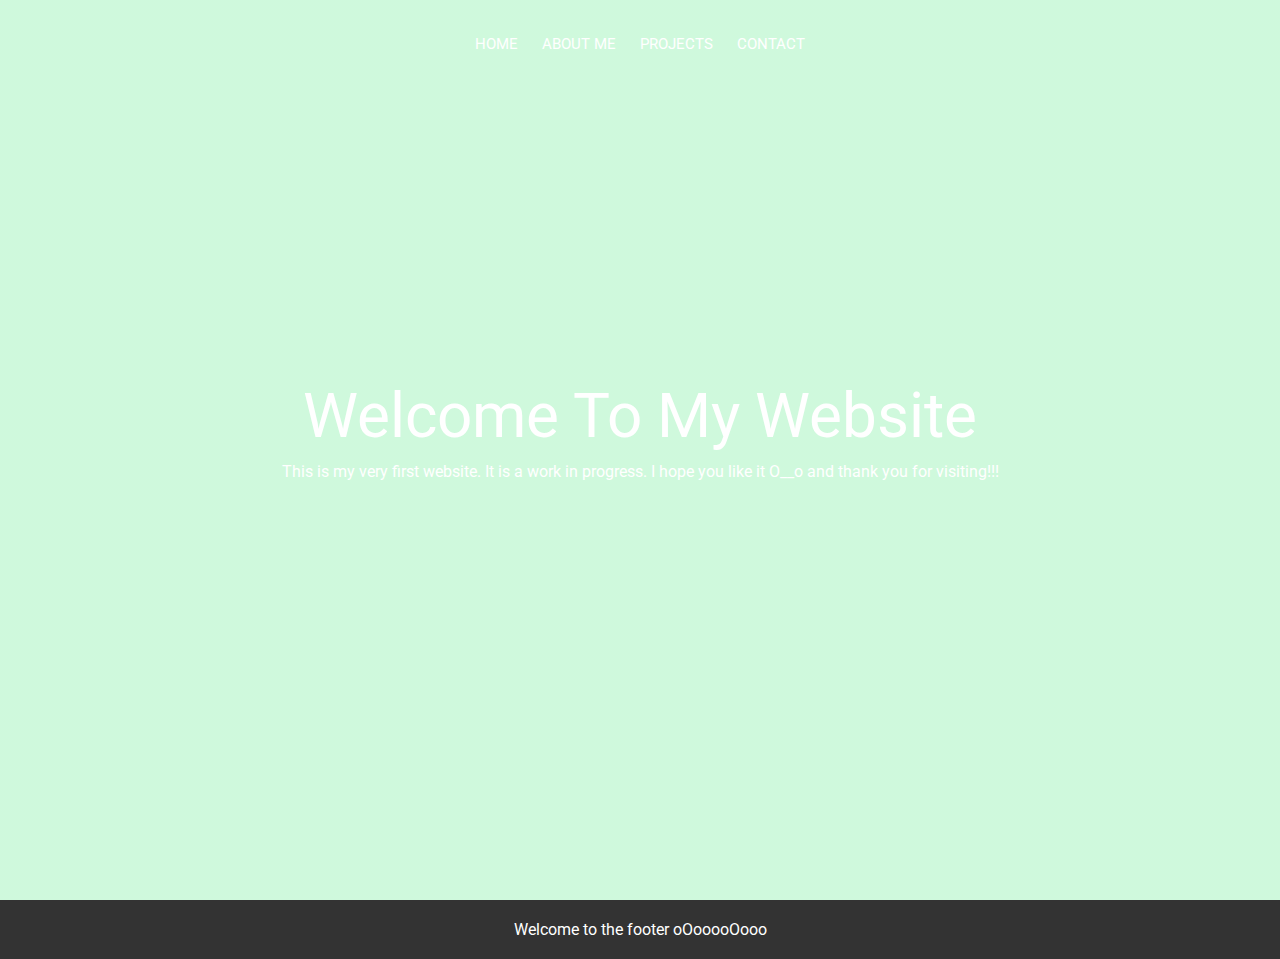
==== index.html @ 8a6c9f1d "Start of my Website" ====
<!DOCTYPE html>
<html lang="en">
<head>
    <meta charset="UTF-8">
    <meta name="viewport" content="width=device-width, initial-scale=1.0">
    <title>Devyn's Website 0_o</title>
    <link rel="stylesheet" href="style.css">
    <link rel="preconnect" href="https://fonts.googleapis.com">
    <link rel="preconnect" href="https://fonts.gstatic.com" crossorigin>
    <link href="https://fonts.googleapis.com/css2?family=Roboto:ital,wght@0,100;0,300;0,400;0,500;0,700;0,900;1,100;1,300;1,400;1,500;1,700;1,900&display=swap" rel="stylesheet">
</head>
<body>
    <!-- Header Section -->
    <section class="header">
        <nav>
            <div class="nav-links">
                <ul>
                    <li><a href="">HOME</a></li>
                    <li><a href="">ABOUT ME</a></li>
                    <li><a href="">PROJECTS</a></li>
                    <li><a href="">CONTACT</a></li>
                </ul>
            </div>
        </nav>

        <!-- Text Content -->
        <div class="text-box">
            <h1>Welcome To My Website</h1>
            <p>This is my very first website. It is a work in progress. I hope you like it O__o and thank you for visiting!!!</p>
        </div>
    </section>

    <!-- Footer Section (Move it out of the header section) -->
    <footer class="footer">
        <p>Welcome to the footer oOooooOooo</p>
    </footer>
</body>
</html>
---- style.css ----
*{
    margin: 0;
    padding: 0;
    font-family: "Roboto", sans-serif;
    font-weight: 400;
}
.header{
    min-height: 100vh;
    width: 100%;
    background-image: linear-gradient(rgba(15, 225, 82, 0.2),rgba(15, 225, 82, 0.2)),url(photos/back.jpg);
    background-position: center;
    background-size: cover;
    position: relative;
}

nav{
    display: flex;
    padding: 2% 6%;
    justify-content: center;
    align-items: center;
}

.nav-content{
    display: flex;
    align-items: center;
}

.nav-links{
    display: flex;
    align-items: center;
}
.nav-links ul {
    display: flex;
    align-items: center;
}

.nav-links ul li{
    list-style: none;
    display: inline-block;
    padding: 8px 12px;
    position: relative;
}

.nav-links ul li a{
    color: #fff;
    text-decoration: none;
    font-size: 15px;
}

.nav-links ul li::after{
    content:'';
    width: 0%;
    height: 2px;
    background: #e424e4;
    display: block;
    margin: auto;
    transition: 100ms;
}

.nav-links ul li:hover::after{
    width: 100%;
}

.text-box{
    width: 90%;
    color: #fff;
    position: absolute;
    top: 50%;
    left: 50%;
    transform: translate(-50%,-50%);
    text-align: center;
}
.text-box h1{
    font-size: 62px;
}

.text-box p{
    margin: 10px 0px 40px;
    font-size: 16px;
    color: #fff;
}


.footer{
    background-color: #333;
    color: #fff;
    text-align: center;
    padding: 20px 0px;
    position: relative;
    width: 100%;
    bottom: 0;
}











.roboto-thin {
    font-family: "Roboto", sans-serif;
    font-weight: 100;
    font-style: normal;
  }
  
  .roboto-light {
    font-family: "Roboto", sans-serif;
    font-weight: 300;
    font-style: normal;
  }
  
  .roboto-regular {
    font-family: "Roboto", sans-serif;
    font-weight: 400;
    font-style: normal;
  }
  
  .roboto-medium {
    font-family: "Roboto", sans-serif;
    font-weight: 500;
    font-style: normal;
  }
  
  .roboto-bold {
    font-family: "Roboto", sans-serif;
    font-weight: 700;
    font-style: normal;
  }
  
  .roboto-black {
    font-family: "Roboto", sans-serif;
    font-weight: 900;
    font-style: normal;
  }
  
  .roboto-thin-italic {
    font-family: "Roboto", sans-serif;
    font-weight: 100;
    font-style: italic;
  }
  
  .roboto-light-italic {
    font-family: "Roboto", sans-serif;
    font-weight: 300;
    font-style: italic;
  }
  
  .roboto-regular-italic {
    font-family: "Roboto", sans-serif;
    font-weight: 400;
    font-style: italic;
  }
  
  .roboto-medium-italic {
    font-family: "Roboto", sans-serif;
    font-weight: 500;
    font-style: italic;
  }
  
  .roboto-bold-italic {
    font-family: "Roboto", sans-serif;
    font-weight: 700;
    font-style: italic;
  }
  
  .roboto-black-italic {
    font-family: "Roboto", sans-serif;
    font-weight: 900;
    font-style: italic;
  }
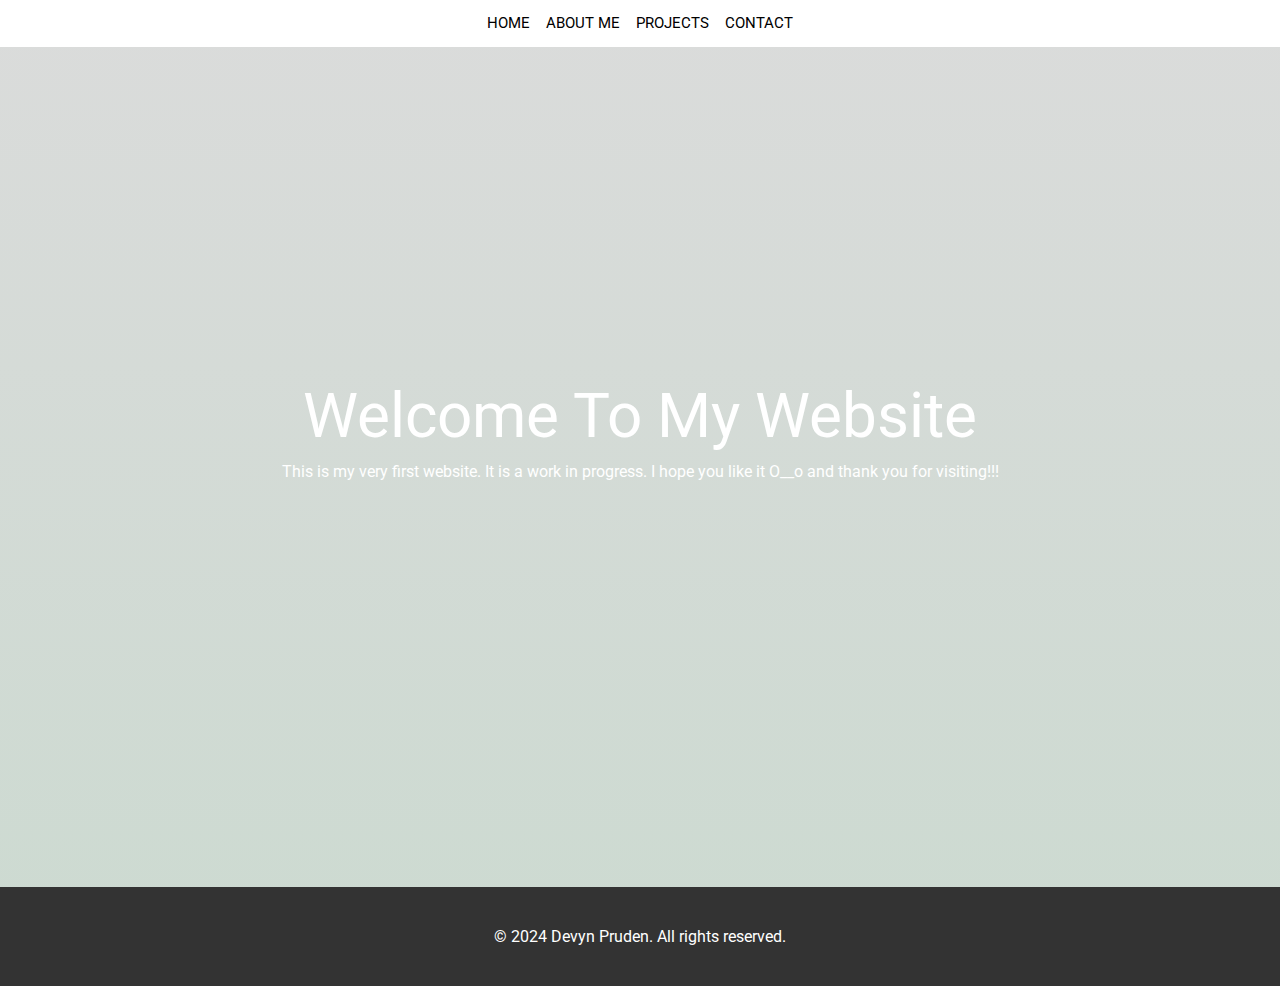
==== commit 576b9ee9: "Updated about page, and created the contact form :)" ====
--- a/index.html
+++ b/index.html
@@ -15,15 +15,16 @@
         <nav>
             <div class="nav-links">
                 <ul>
-                    <li><a href="">HOME</a></li>
-                    <li><a href="">ABOUT ME</a></li>
+                    <li><a href="index.html">HOME</a></li>
+                    <li><a href="about.html">ABOUT ME</a></li>
                     <li><a href="">PROJECTS</a></li>
-                    <li><a href="">CONTACT</a></li>
+                    <li><a href="contact.html">CONTACT</a></li>
                 </ul>
             </div>
         </nav>
+    </section>
 
-        <!-- Text Content -->
+    <section class="content-with-bg">
         <div class="text-box">
             <h1>Welcome To My Website</h1>
             <p>This is my very first website. It is a work in progress. I hope you like it O__o and thank you for visiting!!!</p>
@@ -32,7 +33,7 @@
 
     <!-- Footer Section (Move it out of the header section) -->
     <footer class="footer">
-        <p>Welcome to the footer oOooooOooo</p>
+        <p>© 2024 Devyn Pruden. All rights reserved.</p>
     </footer>
 </body>
 </html>
--- a/style.css
+++ b/style.css
@@ -5,17 +5,19 @@
     font-weight: 400;
 }
 .header{
-    min-height: 100vh;
-    width: 100%;
-    background-image: linear-gradient(rgba(15, 225, 82, 0.2),rgba(15, 225, 82, 0.2)),url(photos/back.jpg);
-    background-position: center;
-    background-size: cover;
-    position: relative;
+  background-color: #ffffff; 
+  padding: 10px 0; 
+}
+.content-with-bg {
+  min-height: 80vh;
+  background-image: linear-gradient(rgba(69, 77, 72, 0.2),rgba(6, 71, 27, 0.2)),url(photos/back.jpg);
+  background-position: center;
+  background-size: cover;
+  padding: 60px 20px; 
 }
 
 nav{
     display: flex;
-    padding: 2% 6%;
     justify-content: center;
     align-items: center;
 }
@@ -37,21 +39,21 @@
 .nav-links ul li{
     list-style: none;
     display: inline-block;
-    padding: 8px 12px;
+    padding: 3px 8px;
     position: relative;
 }
 
 .nav-links ul li a{
-    color: #fff;
+    color: #000000;
     text-decoration: none;
     font-size: 15px;
 }
 
-.nav-links ul li::after{
+.nav-links ul li::after{ /*NEED TO CREDIT*/
     content:'';
     width: 0%;
     height: 2px;
-    background: #e424e4;
+    background: #182612;
     display: block;
     margin: auto;
     transition: 100ms;
@@ -85,13 +87,163 @@
     background-color: #333;
     color: #fff;
     text-align: center;
-    padding: 20px 0px;
+    padding: 40px 0px;
     position: relative;
     width: 100%;
     bottom: 0;
 }
 
-
+/*<------ABOUT ME PAGE------->*/
+
+.content-with-bg2 {
+  min-height: 80vh;
+  background: #182612;
+  background-position: center;
+  background-size: cover;
+  padding: 60px 20px; 
+  margin-top: 15rem;
+  align-items: center;
+  justify-content: center;
+  display: flex;
+}
+
+.text-box2{
+  width: 90%;
+  color: #fff;
+  position: absolute;
+  top: 50%;
+  left: 50%;
+  transform: translate(-50%,-50%);
+  text-align: center;
+}
+.text-box2 h1{
+  font-size: 62px;
+  margin-top: -200px;
+  color: #182612;
+}
+
+.text-box2 p{
+  margin: 10px 0px 40px;
+  font-size: 16px;
+  color: #fff;
+}
+
+.text-box3 {
+  width: 90%;
+  color: #fff;
+  position: absolute;
+  top: 85%; 
+  left: 10%;
+  transform: translateY(-50%); 
+  text-align: left; 
+}
+
+.text-box3 h1 {
+  font-size: 25px;
+  font-weight: 600;
+  margin-top: 75px;
+}
+
+.text-box3 p {
+  font-size: 20px; 
+  font-weight: 300;
+  margin-bottom: 20px;
+}
+
+.text-box3 h2 {
+  font-size: 25px;
+  font-weight: 600;
+
+}
+
+.text-box3 p2 {
+  font-size: 20px; 
+  font-weight: 300;  
+
+}
+
+
+
+div.picture{
+  content:url(Photos/aboutmepic.jpg);
+  scale: 20%;
+  margin-top: -600px;
+  display: block;
+  align-self: center;
+
+}
+
+
+/*--------CONTACT PAGE--------*/
+
+.contact-form {
+  min-height: 80vh;
+  background: #182612;
+  background-position: center;
+  background-size: cover;
+  margin-top: 1rem;
+  display: flex;
+  flex-direction: column;
+  align-items: center;  
+  justify-content: center; 
+  padding: 40px;
+  box-sizing: border-box;
+}
+
+.contact-form h5 {
+  color: #fff;
+  font-size: 60px;
+  margin-bottom: 40px;  
+  text-align: center;   
+  width: 100%;
+}
+
+input {
+  background-color: white;
+  width: 100%;   
+  max-width: 500px; 
+  padding: 16px;
+  border: 1px solid black;
+  border-radius: 50px;
+  margin-bottom: 20px;
+  font-size: 16px;
+  box-sizing: border-box;
+}
+
+textarea {
+  resize: none;  
+  background-color: white;
+  width: 100%;   
+  max-width: 500px; 
+  padding: 16px;
+  border: 1px solid black;
+  border-radius: 25px;
+  margin-bottom: 20px;
+  font-size: 16px;
+  box-sizing: border-box;
+}
+input:focus, textarea:focus {
+  outline: none;
+  border-color: #A0A698;
+  border-width: 3px;
+}
+
+button {
+  background-color: #637368;
+  border-radius: 20px;
+  border: none;
+  padding: 10px 20px; 
+  font-size: 18px;
+  color: white;
+  cursor: pointer;
+  margin-top: 20px;
+  width: auto;  
+  max-width: none; 
+}
+
+button:hover {
+  opacity: 0.8;
+}
 
 
 
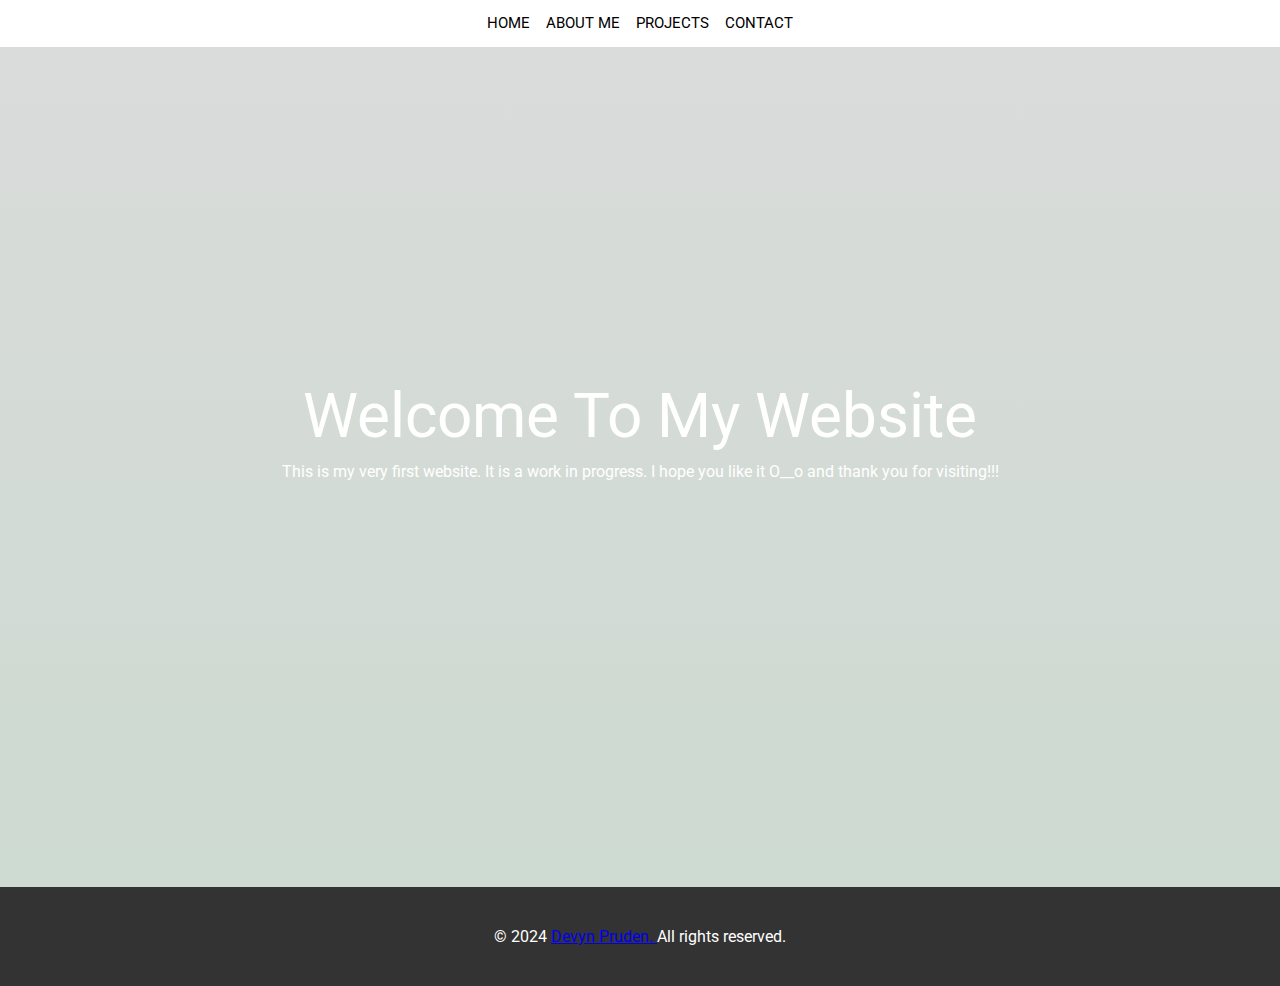
==== commit b233768b: "near finished- need to run checks" ====
--- a/index.html
+++ b/index.html
@@ -4,36 +4,42 @@
     <meta charset="UTF-8">
     <meta name="viewport" content="width=device-width, initial-scale=1.0">
     <title>Devyn's Website 0_o</title>
+    <!--Style sheets-->
     <link rel="stylesheet" href="style.css">
+    <link rel="stylesheet" href="tabletstyle.css" media="(min-width: 768px) and (max-width: 1024px)">
+    <link rel="stylesheet" href="mobilestyle.css" media="(max-width: 767px)">
+    <!--fonts-->
     <link rel="preconnect" href="https://fonts.googleapis.com">
     <link rel="preconnect" href="https://fonts.gstatic.com" crossorigin>
     <link href="https://fonts.googleapis.com/css2?family=Roboto:ital,wght@0,100;0,300;0,400;0,500;0,700;0,900;1,100;1,300;1,400;1,500;1,700;1,900&display=swap" rel="stylesheet">
 </head>
 <body>
-    <!-- Header Section -->
     <section class="header">
         <nav>
             <div class="nav-links">
                 <ul>
+                    <!--menu-->
                     <li><a href="index.html">HOME</a></li>
                     <li><a href="about.html">ABOUT ME</a></li>
-                    <li><a href="">PROJECTS</a></li>
+                    <li><a href="projects.html">PROJECTS</a></li>
                     <li><a href="contact.html">CONTACT</a></li>
                 </ul>
             </div>
         </nav>
     </section>
-
+    <!--maintext-->
     <section class="content-with-bg">
         <div class="text-box">
             <h1>Welcome To My Website</h1>
             <p>This is my very first website. It is a work in progress. I hope you like it O__o and thank you for visiting!!!</p>
         </div>
     </section>
-
-    <!-- Footer Section (Move it out of the header section) -->
+    <!--Footer-->
     <footer class="footer">
-        <p>© 2024 Devyn Pruden. All rights reserved.</p>
+        <span>© 2024 </span> <!--used span to keep it all in one line-->
+        <a href="mailto: devyn.pruden@ontariotechu.net">
+        Devyn Pruden. </a>
+        <span>All rights reserved.</span>
     </footer>
 </body>
 </html>
--- a/style.css
+++ b/style.css
@@ -1,13 +1,24 @@
 *{
     margin: 0;
     padding: 0;
-    font-family: "Roboto", sans-serif;
+    /* imported font */
+    font-family: "Roboto", sans-serif; 
     font-weight: 400;
 }
+
+.text-wrapper {
+  position: relative; 
+  margin: 0 auto;
+  text-align: center;
+  padding-bottom: 50px; 
+}
+
 .header{
   background-color: #ffffff; 
   padding: 10px 0; 
 }
+
+/*main page section w/ image background*/
 .content-with-bg {
   min-height: 80vh;
   background-image: linear-gradient(rgba(69, 77, 72, 0.2),rgba(6, 71, 27, 0.2)),url(photos/back.jpg);
@@ -16,22 +27,14 @@
   padding: 60px 20px; 
 }
 
+/* the nav bar */
 nav{
     display: flex;
     justify-content: center;
     align-items: center;
 }
 
-.nav-content{
-    display: flex;
-    align-items: center;
-}
-
-.nav-links{
-    display: flex;
-    align-items: center;
-}
-.nav-links ul {
+.nav-content, .nav-links, .nav-links ul{
     display: flex;
     align-items: center;
 }
@@ -48,8 +51,10 @@
     text-decoration: none;
     font-size: 15px;
 }
-
-.nav-links ul li::after{ /*NEED TO CREDIT*/
+/*GreatStack - https://www.youtube.com/watch?v=oYRda7UtuhA&t=2384s utilized
+utilized the function where it shows a bar under the NAV menu option you're hovering over. */
+
+.nav-links ul li::after{ 
     content:'';
     width: 0%;
     height: 2px;
@@ -63,6 +68,7 @@
     width: 100%;
 }
 
+/*main page text setup*/
 .text-box{
     width: 90%;
     color: #fff;
@@ -82,7 +88,7 @@
     color: #fff;
 }
 
-
+/*footer setup*/
 .footer{
     background-color: #333;
     color: #fff;
@@ -91,94 +97,94 @@
     position: relative;
     width: 100%;
     bottom: 0;
+    z-index: 1000;
 }
 
 /*<------ABOUT ME PAGE------->*/
 
+/*changed the main bg format a bit*/
 .content-with-bg2 {
-  min-height: 80vh;
+  display: flex;
+  flex-direction: column; 
+  align-items: center; 
+  min-height: 100vh;
   background: #182612;
-  background-position: center;
-  background-size: cover;
-  padding: 60px 20px; 
-  margin-top: 15rem;
-  align-items: center;
-  justify-content: center;
-  display: flex;
-}
-
-.text-box2{
-  width: 90%;
-  color: #fff;
-  position: absolute;
-  top: 50%;
-  left: 50%;
-  transform: translate(-50%,-50%);
+  padding: 60px 20px;
   text-align: center;
 }
-.text-box2 h1{
+
+/*margin and display type for these classes*/
+.text-box2, .text-box3, .video-container, .picture {
+  display: block;
+  margin: 20px 0; 
+}
+
+/* Text Box 2 */
+.text-box2 {
+  margin-bottom: 20px; 
+  color: #fff;
+  z-index: 1; 
+}
+
+.text-box2 h1 {
   font-size: 62px;
-  margin-top: -200px;
-  color: #182612;
-}
-
-.text-box2 p{
-  margin: 10px 0px 40px;
-  font-size: 16px;
-  color: #fff;
-}
+  color: #fff;
+}
+
+/* photo of me  */
+.picture {
+  content: url(Photos/aboutmepic.jpg); /* when I used img tag the styling would not change so I had to use this instead*/
+  width: 300px; 
+  height: auto; /*keep aspect ratio the same w/ the change in width*/
+  border-radius: 15px;
+  margin-bottom: 20px; 
+}
+
 
 .text-box3 {
-  width: 90%;
-  color: #fff;
-  position: absolute;
-  top: 85%; 
-  left: 10%;
-  transform: translateY(-50%); 
-  text-align: left; 
-}
-
-.text-box3 h1 {
+  width: 100%; 
+  max-width: 1200px; 
+  margin-bottom: 40px; 
+  color: #fff;
+  text-align: left;
+  padding: 0 20px;
+}
+
+.text-box3 h1, .text-box3 h2 {
   font-size: 25px;
   font-weight: 600;
-  margin-top: 75px;
 }
 
 .text-box3 p {
-  font-size: 20px; 
+  font-size: 20px;
   font-weight: 300;
   margin-bottom: 20px;
 }
 
-.text-box3 h2 {
-  font-size: 25px;
-  font-weight: 600;
-
-}
-
-.text-box3 p2 {
-  font-size: 20px; 
-  font-weight: 300;  
-
-}
-
-
-
-div.picture{
-  content:url(Photos/aboutmepic.jpg);
-  scale: 20%;
-  margin-top: -600px;
-  display: block;
-  align-self: center;
-
-}
+/* style for the video  */
+.video-container {
+  width: 90%;
+  max-width: 500px; 
+  margin: 20px auto; 
+  border-radius: 15px;
+}
+
+.video-container video {
+  width: 100%; 
+  height: auto; 
+  border-radius: 15px; 
+}
+
+
+
 
 
 /*--------CONTACT PAGE--------*/
 
+/*setting up the form, had lots of trouble getting it to be centered*/
 .contact-form {
   min-height: 80vh;
-  background: #182612;
+  background: radial-gradient( #456b33, #182612);
   background-position: center;
   background-size: cover;
   margin-top: 1rem;
@@ -189,7 +195,6 @@
   padding: 40px;
   box-sizing: border-box;
 }
-
 .contact-form h5 {
   color: #fff;
   font-size: 60px;
@@ -198,36 +203,34 @@
   width: 100%;
 }
 
-input {
+.contact-form label {
+  display: block; 
+  margin-bottom: 8px; 
+  font-size: 16px;
+  color: #fff; 
+  font-weight: 600; 
+}
+
+.contact-form form {
+  width: 100%; 
+  max-width: 500px;
+  text-align: left ; 
+  margin: 0 auto; 
+}
+
+/*style for the forms*/
+input, textarea {
   background-color: white;
   width: 100%;   
-  max-width: 500px; 
   padding: 16px;
   border: 1px solid black;
-  border-radius: 50px;
+  border-radius: 50px; 
   margin-bottom: 20px;
   font-size: 16px;
   box-sizing: border-box;
 }
 
-textarea {
-  resize: none;  
-  background-color: white;
-  width: 100%;   
-  max-width: 500px; 
-  padding: 16px;
-  border: 1px solid black;
-  border-radius: 25px;
-  margin-bottom: 20px;
-  font-size: 16px;
-  box-sizing: border-box;
-}
-input:focus, textarea:focus {
-  outline: none;
-  border-color: #A0A698;
-  border-width: 3px;
-}
-
+/*submit*/
 button {
   background-color: #637368;
   border-radius: 20px;
@@ -237,22 +240,89 @@
   color: white;
   cursor: pointer;
   margin-top: 20px;
-  width: auto;  
-  max-width: none; 
-}
-
+  display: block; 
+  margin-left: auto;
+  margin-right: auto; 
+}
+
+/*helps user see that they're on the button*/
 button:hover {
   opacity: 0.8;
 }
 
 
-
-
-
-
-
-
-
+/*-------PROJECTS-------*/
+
+.projects-section {
+  padding: 60px 20px;
+  background-color: #182612; 
+  text-align: center;
+  color: #fff;
+}
+
+.projects-container {
+  display: flex;
+  justify-content: center;
+  gap: 40px; 
+  flex-wrap: wrap; 
+  max-width: 1200px;
+  margin: 0 auto;
+}
+
+/*style for displaying the project*/
+.project-card {
+  position: relative;
+  background-color: #333;
+  border-radius: 20px;
+  padding: 20px;
+  max-width: 400px;
+  width: 100%;
+  box-shadow: 0 4px 8px rgba(0, 0, 0, 0.1);
+  text-align: left;
+  color: #fff;
+  overflow: hidden; 
+}
+
+/*style of the photo for the project*/
+.project-image {
+  width: 100%; 
+  height: 250px;
+  object-fit: cover;
+  object-position: center;
+  border-radius: 15px;
+  margin-bottom: 15px;
+
+  transform: scale(1.2); 
+  transition: transform 0.3s ease-in-out; /*cool effect when hovering the tile*/
+}
+
+
+.project-card:hover .project-image {
+  transform: scale(1); 
+}
+
+
+
+
+
+.project-card h2 {
+  font-size: 24px;
+  margin-bottom: 10px;
+}
+
+
+.project-card p {
+  font-size: 16px;
+  margin-bottom: 15px;
+}
+
+
+
+
+
+
+
+/* google font said to add this */
 .roboto-thin {
     font-family: "Roboto", sans-serif;
     font-weight: 100;
--- a/tabletstyle.css
+++ b/tabletstyle.css
@@ -0,0 +1,62 @@
+/* Styles for Tablet (768px - 1024px) */
+@media (min-width: 768px) and (max-width: 1024px) {
+    /* Navigation */
+    .nav-links ul {
+        flex-direction: column; /*Stack nav */
+        padding: 10px;
+    }
+
+    .nav-links ul li {
+        padding: 8px 0; /*More space for menu options */
+    }
+
+    /* Main Content */
+    .content-with-bg, .content-with-bg2 {
+        padding: 30px 20px; 
+    }
+
+    .text-box h1, .text-box2 h1 {
+        font-size: 48px; /* Reduce heading sizes */
+        color: #ffffff;
+    }
+
+    .text-box3 {
+        max-width: 90%;
+        padding: 0 15px; 
+    }
+
+    .picture {
+        width: 250px; /*Reduced image size */
+    }
+
+    /* Video Container */
+    .video-container {
+        max-width: 450px; 
+    }
+
+    /* Form Adjustments */
+    .contact-form {
+        padding: 30px;
+        background: radial-gradient( #0a0f07, #182612);/*darker for contrast*/
+    }
+
+    .contact-form h5 {
+        font-size: 40px; /*diff font size*/
+    }
+
+    input, textarea {
+        padding: 14px;
+    }
+
+  
+    .projects-container {
+        flex-direction: column; /*makes them stack*/
+        padding: 20px;
+    }
+
+    .project-card {
+        max-width: 350px; 
+        padding: 15px;
+        color: #000000;
+    }
+}
--- a/mobilestyle.css
+++ b/mobilestyle.css
@@ -0,0 +1,84 @@
+/*Styles for Mobile*/
+@media (max-width: 767px) {
+    .nav-links ul {
+        flex-direction: column; /*stack menu*/
+        padding: 10px;
+        background-color: #273a19; /*added border to nav bare for contrast*/
+    }
+
+    .nav-links ul li a {
+        color: #ffffff; 
+    }
+
+    /* Main Content */
+    .content-with-bg, .content-with-bg2 {
+        padding: 20px 10px;
+        background: #121f0e; /*darker background*/
+    }
+
+    .text-box h1, .text-box2 h1 {
+        font-size: 36px; 
+        color: #ffffff; 
+    }
+
+    .text-box3 {
+        max-width: 100%; 
+        padding: 0 10px;
+        color: #ffffff; /*white text */
+    }
+
+    .picture {
+        width: 180px;
+    }
+
+    /* Video Container */
+    .video-container {
+        max-width: 320px;
+        background-color: #121f0e; /*darkerbackground*/
+    }
+
+    /* Form Adjustments */
+    .contact-form {
+        padding: 20px;
+        background: radial-gradient( #0a0f07, #182612);/*darker for contrast*/
+        color: #ffffff;
+    }
+
+    .contact-form h5 {
+        font-size: 32px; 
+    }
+
+    input, textarea {
+        padding: 12px;
+        border-color: #4a6354;
+        background-color: #ffffff;
+        color: #000000;
+    }
+
+    button {
+        padding: 6px 14px;
+        background-color: #e6fae8; /*changed the colour of button*/
+        color: #000000;
+        
+    }
+
+
+    /* Projects Section */
+    .projects-container {
+        flex-direction: column;
+        gap: 20px;
+        padding: 10px;
+        background-color: transparent;
+    }
+
+    .project-card {
+        width: 100%;
+        padding: 10px;
+        background-color: #96b893; 
+        color: #000000; /*contrast*/
+    }
+
+    .project-image {
+        height: 150px; /*smaller img*/
+    }
+}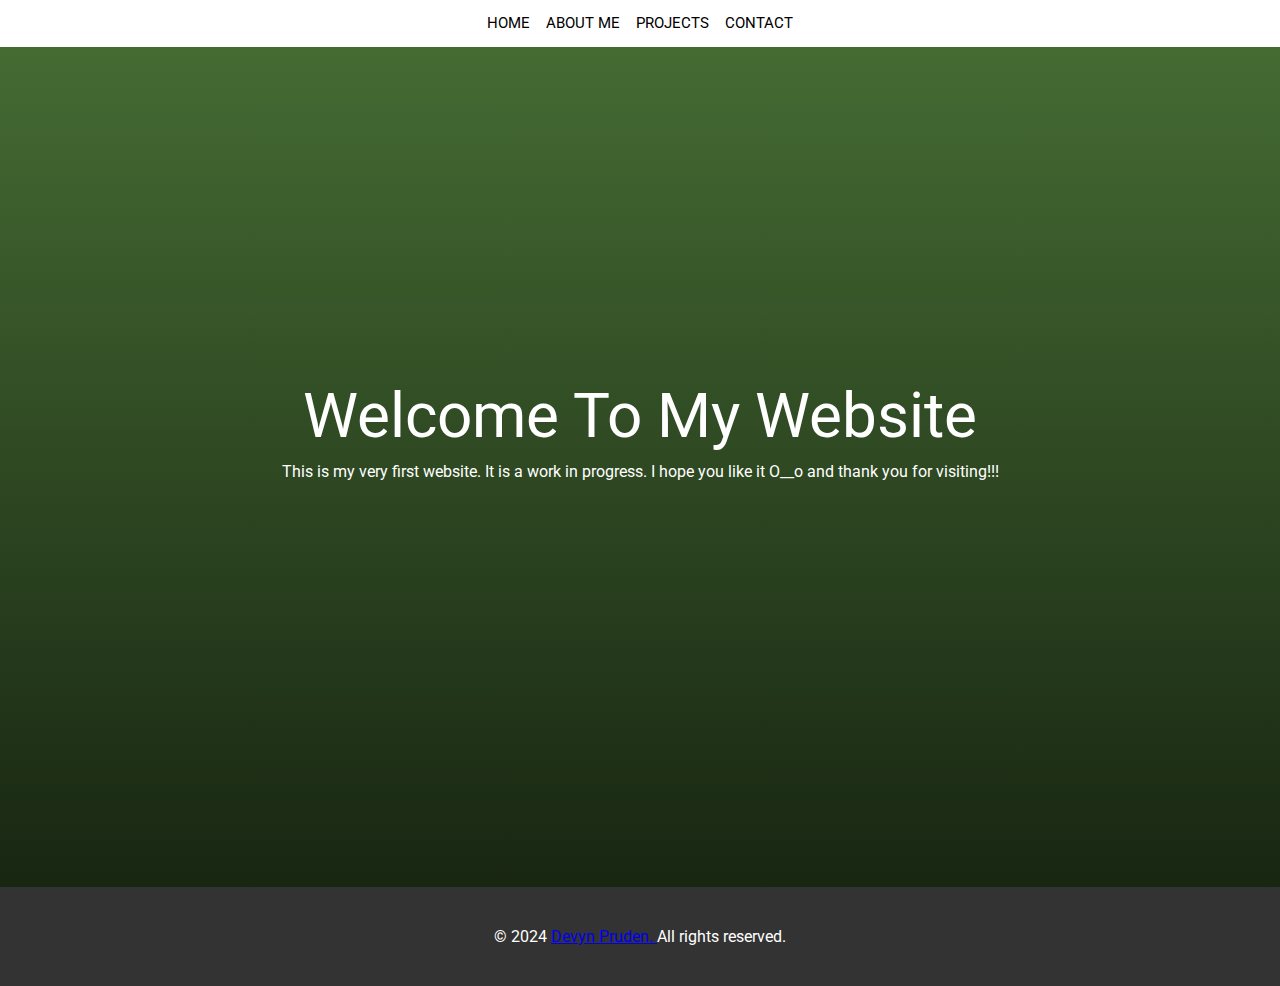
==== commit 4edaf7ff: "changes based on tests" ====
--- a/index.html
+++ b/index.html
@@ -37,7 +37,7 @@
     <!--Footer-->
     <footer class="footer">
         <span>© 2024 </span> <!--used span to keep it all in one line-->
-        <a href="mailto: devyn.pruden@ontariotechu.net">
+        <a href="mailto:devyn.pruden@ontariotechu.net">
         Devyn Pruden. </a>
         <span>All rights reserved.</span>
     </footer>
--- a/style.css
+++ b/style.css
@@ -21,7 +21,7 @@
 /*main page section w/ image background*/
 .content-with-bg {
   min-height: 80vh;
-  background-image: linear-gradient(rgba(69, 77, 72, 0.2),rgba(6, 71, 27, 0.2)),url(photos/back.jpg);
+  background-image: linear-gradient(#456b33,#182612);
   background-position: center;
   background-size: cover;
   padding: 60px 20px; 
--- a/tabletstyle.css
+++ b/tabletstyle.css
@@ -47,7 +47,10 @@
     input, textarea {
         padding: 14px;
     }
-
+    
+    .contact-form label {
+        font-size: 16px; /*bigger font*/
+      }
   
     .projects-container {
         flex-direction: column; /*makes them stack*/
--- a/mobilestyle.css
+++ b/mobilestyle.css
@@ -48,6 +48,9 @@
         font-size: 32px; 
     }
 
+    .contact-form label {
+        font-size: 16px; /*bigger font*/
+      }
     input, textarea {
         padding: 12px;
         border-color: #4a6354;
